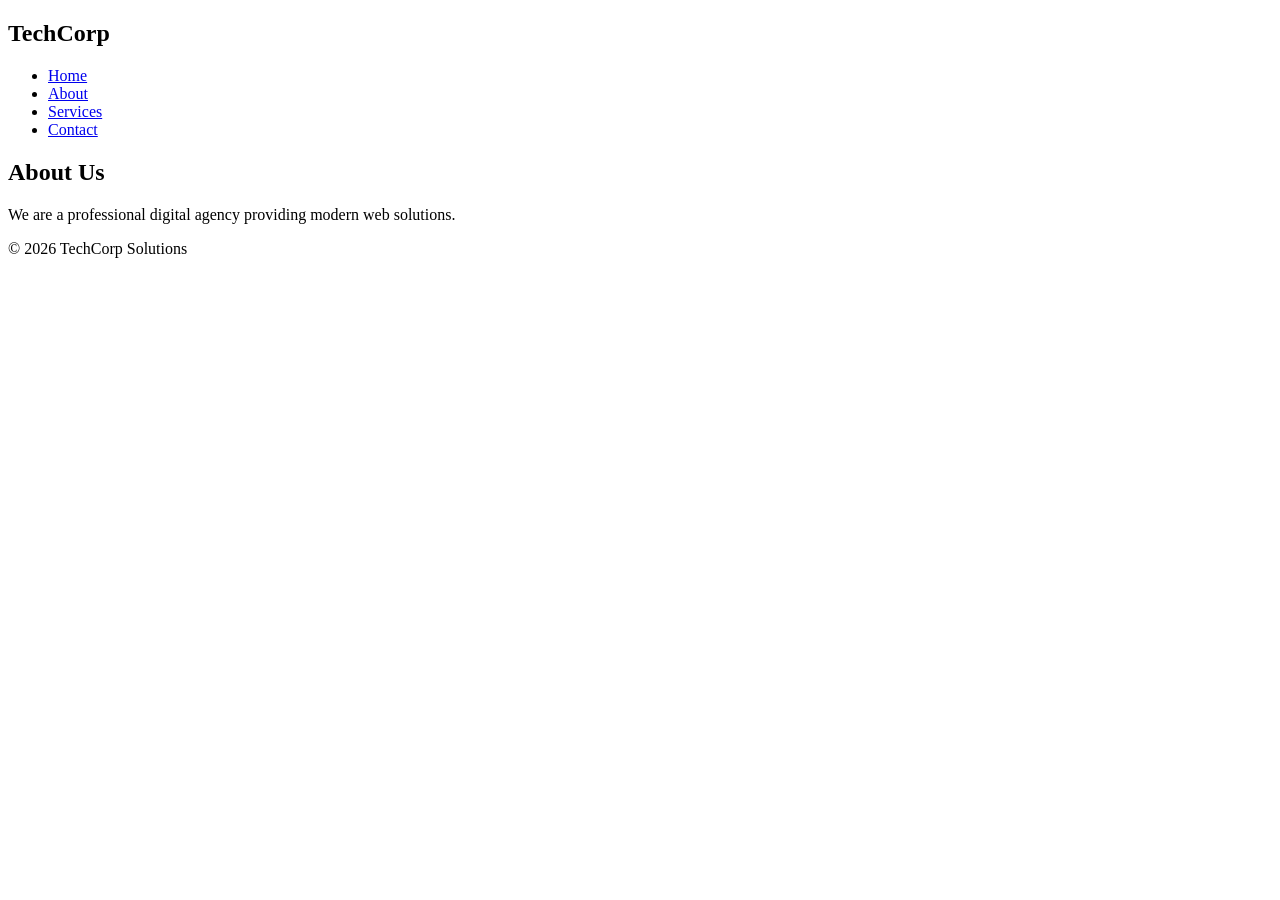
==== about.html @ be7413a4 "Add files via upload" ====
<!DOCTYPE html>
<html lang="en">
<head>
  <meta charset="UTF-8">
  <title>About Us</title>
  <link rel="stylesheet" href="style.css">
</head>
<body>

<header>
  <nav>
    <h1>TechCorp</h1>
    <ul>
      <li><a href="index.html">Home</a></li>
      <li><a href="about.html">About</a></li>
      <li><a href="services.html">Services</a></li>
      <li><a href="contact.html">Contact</a></li>
    </ul>
  </nav>
</header>

<section class="content">
  <h2>About Us</h2>
  <p>We are a professional digital agency providing modern web solutions.</p>
</section>

<footer>
  <p>© 2026 TechCorp Solutions</p>
</footer>

</body>
</html>
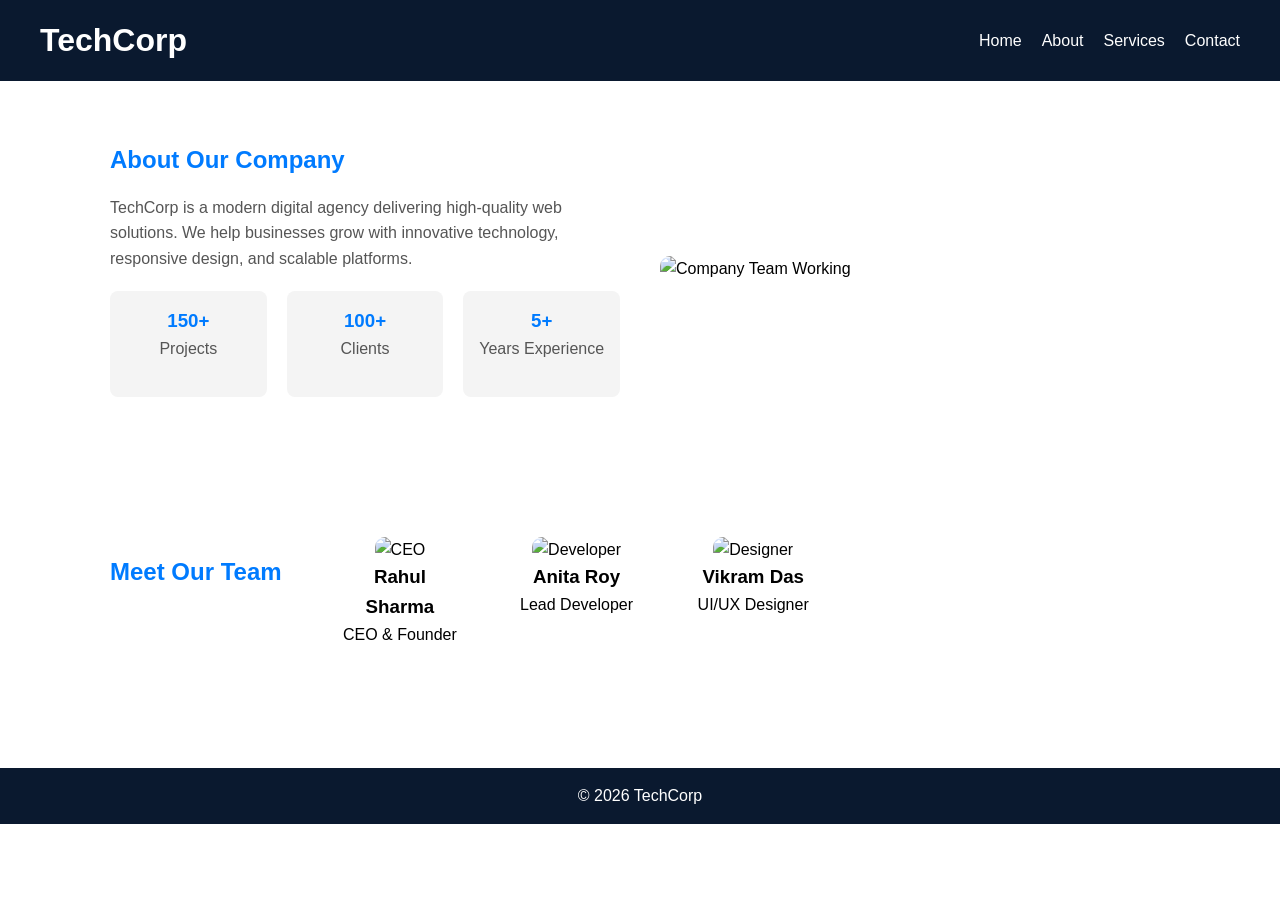
==== commit c1b78125: "Add files via upload" ====
--- a/about.html
+++ b/about.html
@@ -1,32 +1,89 @@
 <!DOCTYPE html>
-<html lang="en">
+<html>
 <head>
-  <meta charset="UTF-8">
-  <title>About Us</title>
-  <link rel="stylesheet" href="style.css">
+  <title>About</title>
+  <link rel="stylesheet" href="common.css">
+  <link rel="stylesheet" href="about.css">
 </head>
+
 <body>
 
-<header>
-  <nav>
-    <h1>TechCorp</h1>
-    <ul>
-      <li><a href="index.html">Home</a></li>
-      <li><a href="about.html">About</a></li>
-      <li><a href="services.html">Services</a></li>
-      <li><a href="contact.html">Contact</a></li>
-    </ul>
-  </nav>
+<header class="navbar">
+  <h1>TechCorp</h1>
+  <ul>
+    <li><a href="index.html">Home</a></li>
+    <li><a href="about.html">About</a></li>
+    <li><a href="services.html">Services</a></li>
+    <li><a href="contact.html">Contact</a></li>
+  </ul>
 </header>
 
-<section class="content">
-  <h2>About Us</h2>
-  <p>We are a professional digital agency providing modern web solutions.</p>
+<section class="about">
+  <div class="container">
+
+    <!-- LEFT CONTENT -->
+    <div class="about-text">
+      <h2>About Our Company</h2>
+      <p>
+        TechCorp is a modern digital agency delivering high-quality web
+        solutions. We help businesses grow with innovative technology,
+        responsive design, and scalable platforms.
+      </p>
+
+      <!-- STATS -->
+      <div class="stats">
+        <div>
+          <h3>150+</h3>
+          <p>Projects</p>
+        </div>
+        <div>
+          <h3>100+</h3>
+          <p>Clients</p>
+        </div>
+        <div>
+          <h3>5+</h3>
+          <p>Years Experience</p>
+        </div>
+      </div>
+    </div>
+
+    <!-- RIGHT IMAGE -->
+    <div class="about-image">
+      <img src="images/image5.jpeg" alt="Company Team Working">
+    </div>
+
+  </div>
 </section>
 
-<footer>
-  <p>© 2026 TechCorp Solutions</p>
-</footer>
+<section class="team">
+  <div class="container">
+    <h2>Meet Our Team</h2>
+
+    <div class="team-cards">
+
+      <div class="team-card">
+        <img src="images/image6.jpeg" alt="CEO">
+        <h3>Rahul Sharma</h3>
+        <p>CEO & Founder</p>
+      </div>
+
+      <div class="team-card">
+        <img src="images/image5.jpeg" alt="Developer">
+        <h3>Anita Roy</h3>
+        <p>Lead Developer</p>
+      </div>
+
+      <div class="team-card">
+        <img src="images/image6.jpeg" alt="Designer">
+        <h3>Vikram Das</h3>
+        <p>UI/UX Designer</p>
+      </div>
+
+    </div>
+  </div>
+</section>
+
+<footer>© 2026 TechCorp</footer>
 
 </body>
 </html>
--- a/common.css
+++ b/common.css
@@ -0,0 +1,53 @@
+/* RESET */
+* {
+  margin: 0;
+  padding: 0;
+  box-sizing: border-box;
+}
+
+body {
+  font-family: 'Segoe UI', sans-serif;
+  line-height: 1.6;
+}
+
+/* NAVBAR */
+.navbar {
+  display: flex;
+  justify-content: space-between;
+  align-items: center;
+  background: #0a192f;
+  color: white;
+  padding: 15px 40px;
+}
+
+.navbar ul {
+  display: flex;
+  gap: 20px;
+  list-style: none;
+}
+
+.navbar a {
+  color: white;
+  text-decoration: none;
+  transition: 0.3s;
+}
+
+.navbar a:hover {
+  color: #64ffda;
+}
+
+/* FOOTER */
+footer {
+  text-align: center;
+  padding: 15px;
+  background: #0a192f;
+  color: white;
+  margin-top: 40px;
+}
+
+/* RESPONSIVE */
+@media (max-width: 768px) {
+  .navbar {
+    flex-direction: column;
+  }
+}
--- a/about.css
+++ b/about.css
@@ -0,0 +1,122 @@
+/* SECTION */
+.about {
+  padding: 60px 0;
+}
+
+/* CONTAINER */
+.container {
+  max-width: 1100px;
+  margin: auto;
+  padding: 0 20px;
+  display: flex;
+  align-items: center;
+  gap: 40px;
+}
+
+/* TEXT SIDE */
+.about-text {
+  flex: 1;
+}
+
+.about-text h2 {
+  color: #007BFF;
+  margin-bottom: 15px;
+}
+
+.about-text p {
+  margin-bottom: 20px;
+  color: #555;
+}
+
+/* STATS */
+.stats {
+  display: flex;
+  gap: 20px;
+}
+
+.stats div {
+  background: #f4f4f4;
+  padding: 15px;
+  text-align: center;
+  border-radius: 8px;
+  flex: 1;
+}
+
+.stats h3 {
+  color: #007BFF;
+}
+
+/* IMAGE SIDE */
+.about-image {
+  flex: 1;
+}
+
+.about-image img {
+  width: 100%;
+  height: 300px;
+  object-fit: cover;
+  border-radius: 10px;
+}
+
+/* HOVER EFFECT */
+.about-image img:hover {
+  transform: scale(1.05);
+  transition: 0.3s;
+}
+
+/* RESPONSIVE */
+@media (max-width: 768px) {
+  .container {
+    flex-direction: column;
+  }
+
+  .stats {
+    flex-direction: column;
+  }
+}
+
+/* TEAM SECTION */
+.team {
+  padding: 60px 0;
+  text-align: center;
+}
+
+.team h2 {
+  margin-bottom: 40px;
+  color: #007BFF;
+}
+
+/* CARDS */
+.team-cards {
+  display: flex;
+  gap: 20px;
+}
+
+.team-card {
+  flex: 1;
+  background: #fff;
+  padding: 20px;
+  border-radius: 10px;
+  transition: 0.3s;
+}
+
+/* IMAGE */
+.team-card img {
+  width: 100%;
+  height: 200px;
+  object-fit: cover;
+  border-radius: 10px;
+}
+
+/* HOVER EFFECT */
+.team-card:hover {
+  transform: translateY(-10px);
+  box-shadow: 0 8px 20px rgba(0,0,0,0.2);
+}
+
+/* RESPONSIVE */
+@media (max-width: 768px) {
+  .team-cards {
+    flex-direction: column;
+  }
+}
